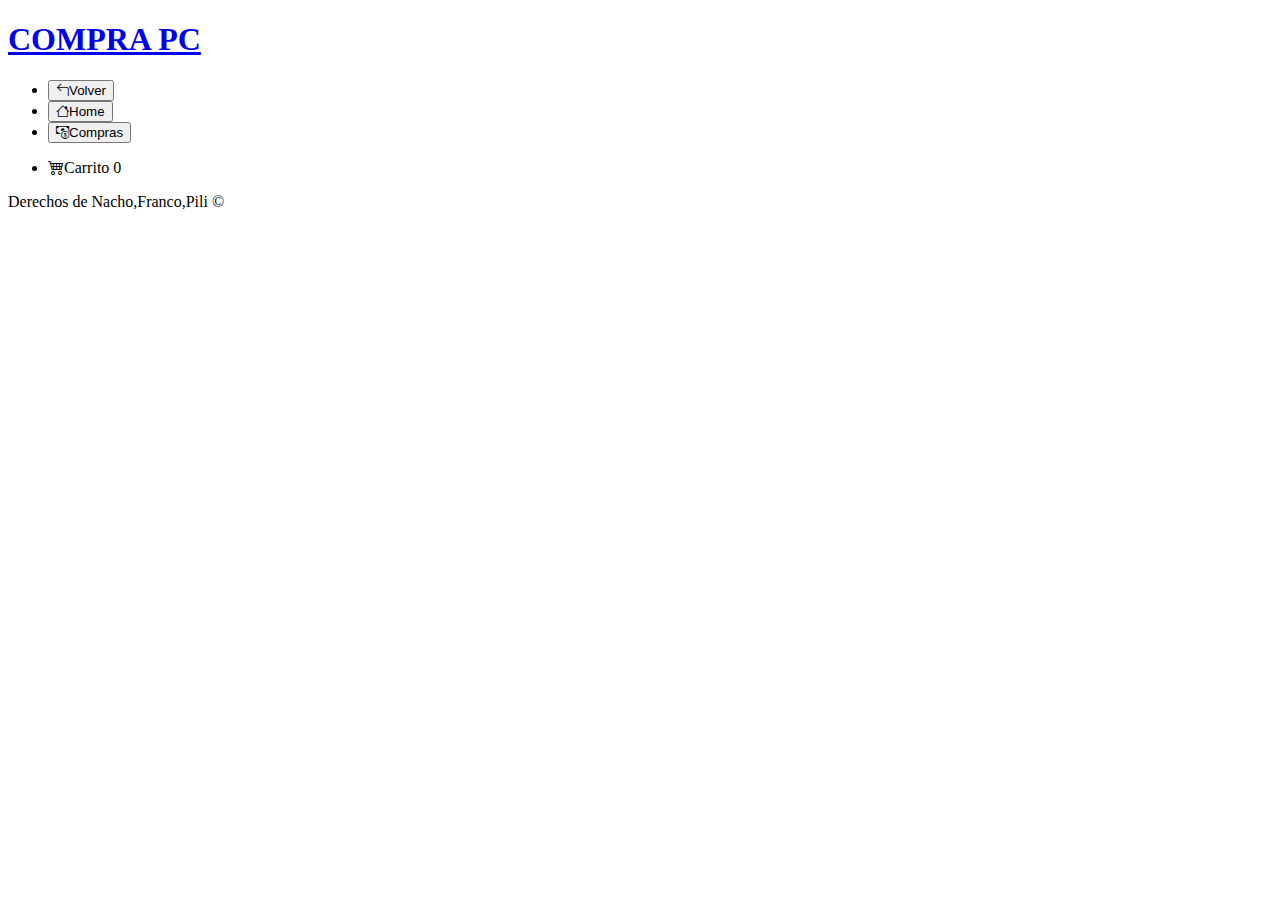
==== frontend/product/index.html @ 4a5a5dc6 "Model index page for each product." ====
<!DOCTYPE html>
<html lang="es">
<head>
    <meta charset="UTF-8">
    <meta name="viewport" content="width=device-width, initial-scale=1.0">
    <title>Compra PC</title>
    <link rel="stylesheet" href="https://cdn.jsdelivr.net/npm/bootstrap-icons@1.11.3/font/bootstrap-icons.min.css">
    <style>@import url("https://cdn.jsdelivr.net/npm/bootstrap-icons@1.11.3/font/bootstrap-icons.min.css");</style>
</head>
<body> 
    <div class="main-container">
        <asside>    
            <header>
                <a href="/"><h1 class="logo">COMPRA PC</h1></a>
            </header>
            <nav>
                <ul class="menu-nav" id="category">
                    
                    <li>
                        <button class="menu-categorie category-button" onclick="back()"><i class="bi bi-arrow-90deg-left"></i>Volver</button>
                    </li>

                    
                    <li>
                        <button class="menu-categorie category-button active" onclick="translate_home()"><i class="bi bi-house"></i>Home</button>
                    </li>
                    

                    <li>
                        <button class="menu-categorie category-button" onclick="translate_shopping()"><i class="bi bi-cash-coin"></i>Compras</button>
                    </li>


                </ul>
                    <ul class="menu-nav">
                    
                    
                        <li>
                        <a  class="menu-cart category-button" onclick="translate_cart()"><i class="bi bi-cart4"></i>Carrito
                            <span class="articulos">0</span></a>
                        </li>
                    </ul>
            </nav>
            <footer>
                <p class="footer-text">Derechos de Nacho,Franco,Pili ©
                    </p>
            </footer>
        </asside>
        <main>
                <h3 class="name-categorie" id ="main-title"></h3>
        

            <div class="container_main_products" id="products-container"> 
            
            </div>

        </main>
</div>
  
</body>

</html>
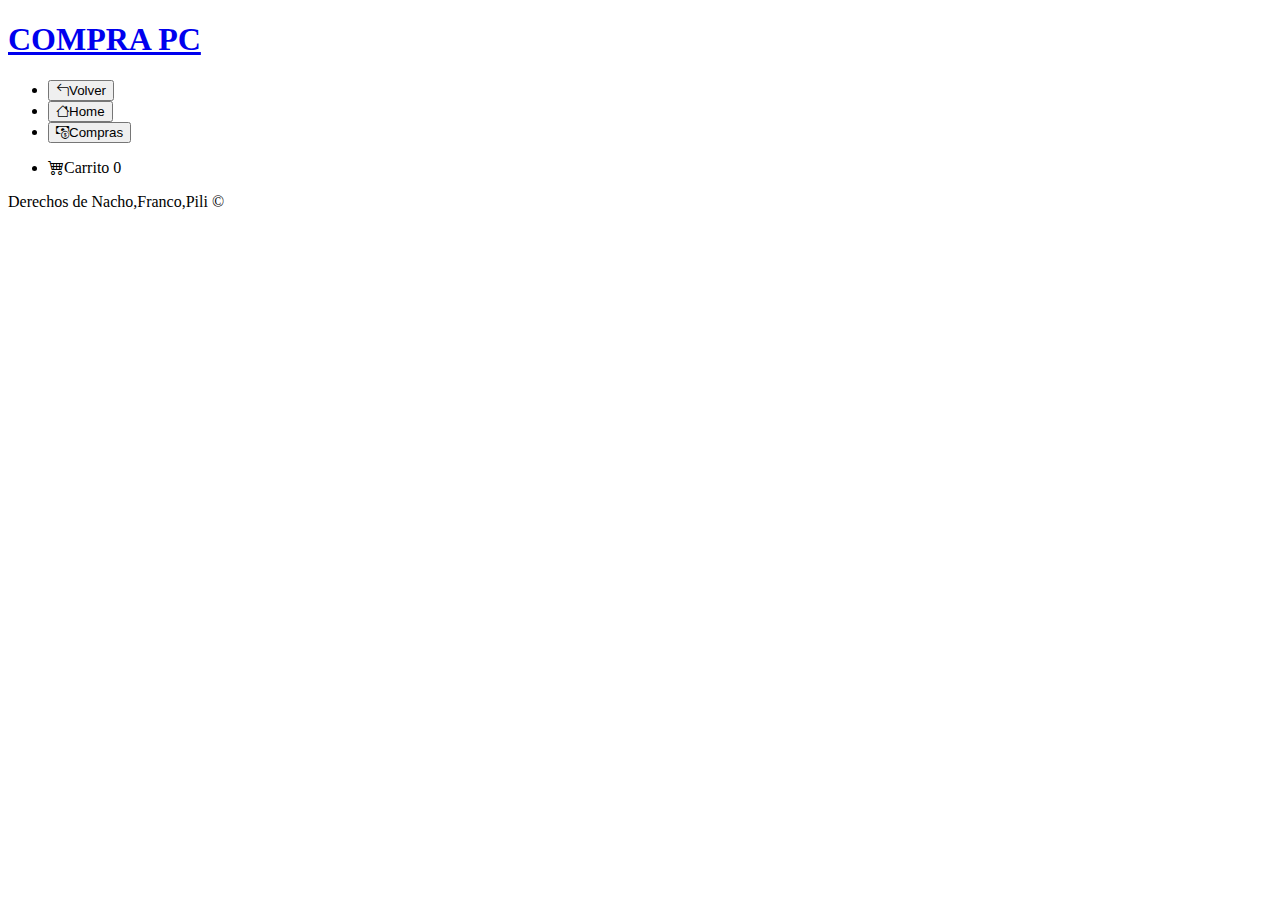
==== commit f7de37af: "I add <script> tag with the necessary js functions to connect the back." ====
--- a/frontend/product/index.html
+++ b/frontend/product/index.html
@@ -56,7 +56,90 @@
 
         </main>
 </div>
-  
+<script>
+
+    function response_recived(response){
+        return response.json();
+    }
+
+
+    function handle_error(error){
+        console.log(error)
+    }
+
+    function parse_data(data){
+
+        const title = document.getElementById("main-title");
+        title.innerText = data.name
+        
+
+        const product = document.getElementById("products-container")
+        
+        const div = document.createElement("div")
+        
+        div.setAttribute("class","product");
+        div.innerHTML  = `
+    <main>
+    
+
+	    <div class="container-image">
+			    <img src="https://imgs.search.brave.com/tID9Fid4L6QxANPVhbpkZPATIr4Wg19v4qmVfoLUWzc/rs:fit:860:0:0:0/g:ce/aHR0cHM6Ly9pbWFn/ZXMuZnJlZWltYWdl/cy5jb20vaW1hZ2Vz/L2xhcmdlLXByZXZp/ZXdzLzlhYi9wYXBl/ci1jaGFpbi12LTIt/MTMxNDA2Ny5qcGc_/Zm10">
+	    </div>
+
+	    <div class="container-info">
+			<div class="price">
+				<span>$${data.price}</span>
+			</div>
+	
+
+	        <div class="container-cart-add">
+		        <div class="container-cant">
+			        <input type="number" placeholder="1" min="1" max="3" value="1" class="input-cant">
+
+			        <div class="btn-increment">
+				        <i class="bi bi-chevron-up"></i>
+				        <i class="bi bi-chevron-down"></i>
+			        </div>
+		        </div>
+		        <button class="btn-add-cart"><i class="bi bi-basket3-fill"></i>Agregar</button>
+	        </div>
+
+	        <div class="description">
+		        <div class="title-description">
+			        <h4>Descripcion :</h4>
+		        </div>
+		        <div class="text-description">
+			        <p>${data.description}</p>
+		        </div>
+	        </div>
+        </div>
+
+    </main>
+                
+        `
+                product.append(div)
+
+    }
+
+
+    function back(){
+        window.location.href = "/"
+    }
+
+
+    const params = new URLSearchParams(window.location.search)
+    const id = params.get("id")
+
+    console.log(params)
+    console.log(id)
+
+
+
+    fetch(`http://localhost:5000/products/${id}`)
+    .then(response_recived)
+    .then(parse_data)
+    .catch(handle_error)
+    </script>
 </body>
 
 </html>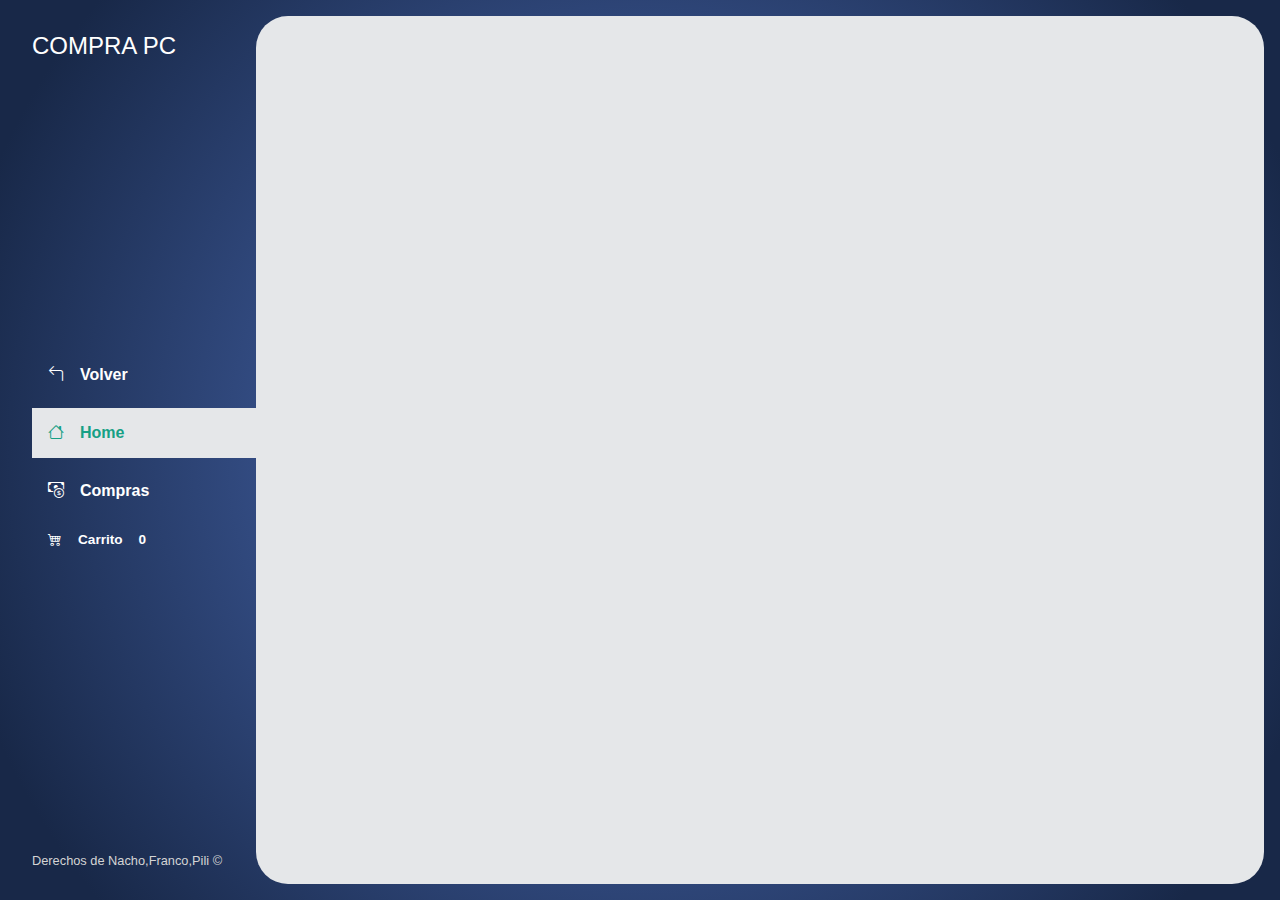
==== commit 9538c1b4: "I add the CSS layout in te <style> tag." ====
--- a/frontend/product/index.html
+++ b/frontend/product/index.html
@@ -5,7 +5,249 @@
     <meta name="viewport" content="width=device-width, initial-scale=1.0">
     <title>Compra PC</title>
     <link rel="stylesheet" href="https://cdn.jsdelivr.net/npm/bootstrap-icons@1.11.3/font/bootstrap-icons.min.css">
-    <style>@import url("https://cdn.jsdelivr.net/npm/bootstrap-icons@1.11.3/font/bootstrap-icons.min.css");</style>
+    <style>@import url("https://cdn.jsdelivr.net/npm/bootstrap-icons@1.11.3/font/bootstrap-icons.min.css");
+         * {
+            margin: 0;
+            padding: 0;
+            box-sizing: border-box;
+            font-family: 'Gill Sans', 'Gill Sans MT', Calibri, 'Trebuchet MS', sans-serif;
+        }
+        
+        h1, h2, h3, p, a, ul {
+            margin:0;
+            padding:0;
+        }    
+        
+        ul {
+            list-style-type: none;
+        }
+        
+        a {
+            text-decoration: none;
+        }
+        
+        img {
+            max-width: 100%;
+        }
+
+        .main-container{
+            display: grid;
+            grid-template-columns: 1fr 4fr;
+            background-image: radial-gradient(circle, #4b6cb7 10%, #182848 90%);
+        }
+        
+        /*background-color: rgb(22, 160, 133); color alternativo*/
+        
+        asside {
+            padding: 2rem;
+            padding-right: 0;
+            color: rgb(255, 255, 255);
+            position: sticky;
+            height: 100vh;
+            top: 0;
+            display: flex;
+            flex-direction: column;
+            justify-content:space-between;
+        }
+        
+        .logo{
+            font-weight: 400;
+            font-size: 1.5rem;
+            background-color: transparent;
+        
+            color:white;
+        
+            cursor: pointer;
+            
+        }
+        
+        
+        
+        .menu-nav {
+            display: flex;
+            flex-direction: column;
+            gap: .5rem
+        }
+        
+        .menu-categorie{
+            background-color: transparent;
+            border: 0;
+            color:white;
+            font-size: 1rem;
+            cursor: pointer;
+            display: flex;
+            gap: 1rem;
+            font-weight: 600;
+            padding: 1rem;
+            width: 100%;
+        }
+        
+        .menu-categorie.active{
+            background-color: rgb(229, 231, 233);
+            color:rgb(22, 160, 133);;
+        }
+        
+        .menu-cart{
+            background-color: transparent;
+            border: 0;
+            color:white;
+            font-size: .85rem;
+            cursor: pointer;
+            display: flex;
+            gap: 1rem;
+            font-weight: 600;
+            padding: 1rem;
+        }
+        
+        
+        
+        .menu-cart.active{
+            background-color: rgb(229, 231, 233);
+            color:rgb(22, 160, 133);;
+        }
+        
+        .articles{
+            background-color: white;
+            color:rgb(22, 160, 133);
+            padding: .15rem .25rem;
+            border-radius: 0.25rem;
+        
+        }
+        
+        .footer-text{
+           color: rgb(212, 212, 212);
+           font-size: .80rem;
+        }
+        
+        main {
+            
+            display: flex;
+            gap: 30px;
+            background-color: rgb(229, 231, 233);
+            margin: 1rem;
+            margin-left: 0;
+            border-radius: 2rem;
+            padding: 3rem;
+        }
+        
+        .name-categorie {
+            width: 100px;
+            height: 100px;
+            color: rgb(22, 160, 133);
+            margin-bottom: 2rem;
+        
+        }
+        
+        .container-image{
+            flex: 1;
+        }
+
+        .container-info{
+            flex: 1;
+            display: flex;
+            flex-direction: column;
+        }
+
+        .price {
+            padding-bottom: 20px;
+            border-bottom: 1px solid rgb(0, 0, 0);
+            display: flex;
+            align-items: center;
+            justify-content: space-between;
+        }
+
+        .price span {
+            font-size: 24px;
+            font-weight: 300;
+        }
+
+        .container-cart-add{
+            padding: 30px 0;
+            display: flex;
+            gap: 20px;
+            padding-bottom: 30px;
+            border-bottom: 1px solid ;
+        }
+
+        .container-cant{
+            position: relative;
+        }
+
+        .input-cant{
+            background-color: rgb(219, 219, 219);
+            border: none;
+            padding: 10px;
+            width: 60px;
+            height: 100%;
+            color:black;
+            font-weight: 500;
+        }
+
+        .input-cant:focus{
+            outline: none;
+        }
+
+        .input-cant::-webkit-inner-spin-button,               /*Saco las flechas del input*/
+        .input-cant::-webkit-outer-spin-button{
+            -webkit-appearance: none;
+            appearance: none;
+        }
+
+
+
+
+        .btn-add-cart{
+            border: none;
+            padding: 10px;
+            color: white;
+            background-color: black;
+            display: flex;
+            align-items: center;
+            justify-content: center;
+            gap: 5px;
+            font-weight: 700;
+            cursor: pointer;
+        }
+
+        .btn-increment {
+            display: flex;
+            position: absolute;
+            flex-direction: column;
+            top: 7px;
+            right: 7px;
+            font-size: 11px;
+            cursor: pointer;
+            color: black;
+        }
+
+        .btn-add-cart:hover{
+            color: rgb(88, 83, 83);
+        }
+
+        .bi-chevron-up{
+            color: rgb(0, 0, 0);
+        }
+
+        .bi-chevron-down{
+            color: rgb(0, 0, 0);
+        }
+       
+        .description{
+            display: flex;
+            flex-direction: column;
+            border-bottom: 1px solid rgb(189, 189, 189);
+            padding: 10px 0;
+        }
+
+        .text-description{
+            font-size: 17px;
+            color: black;
+            margin-top: 4px;
+            line-height: 20px;
+        }
+
+        </style>
+
 </head>
 <body> 
     <div class="main-container">
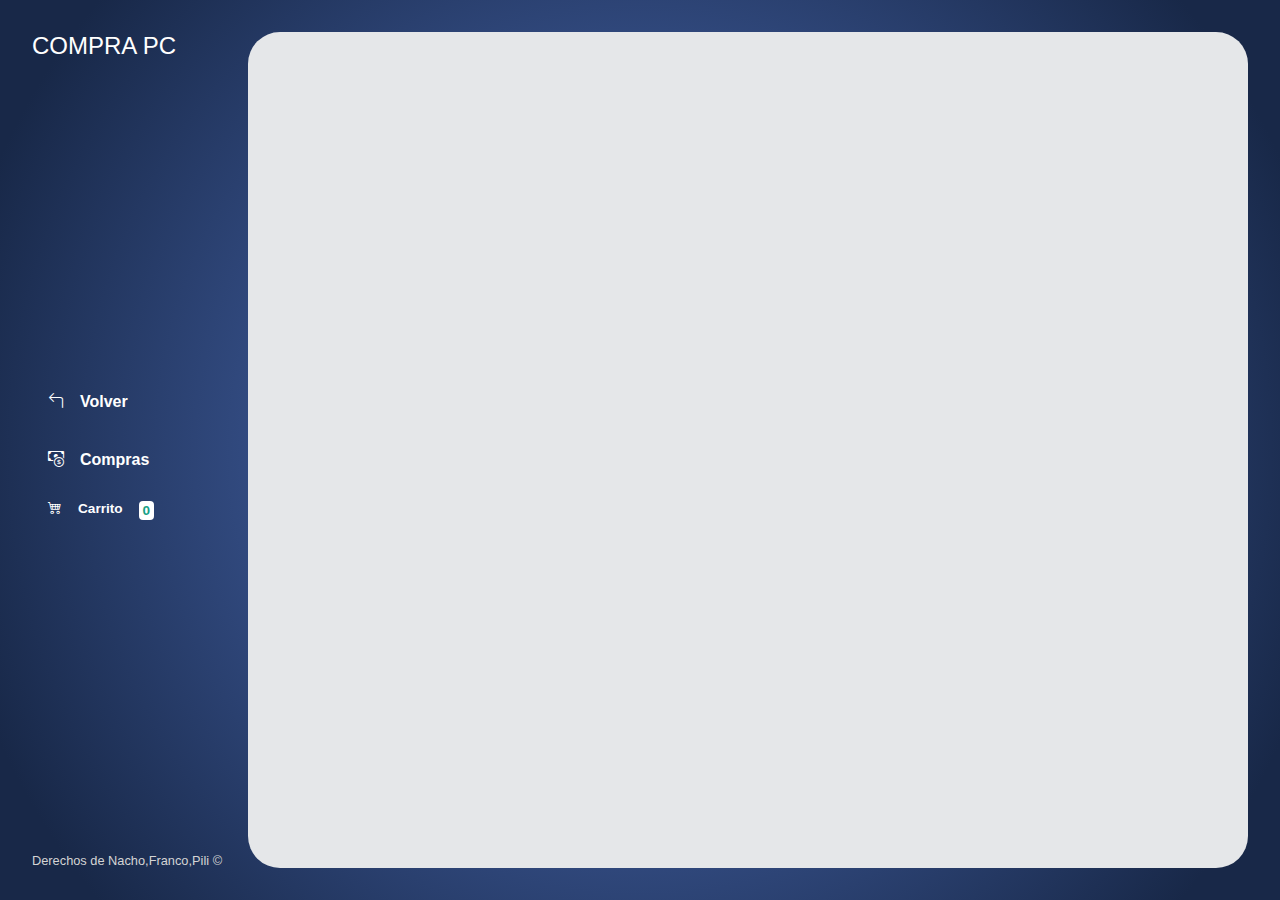
==== commit ca9699de: "Minimal bug fixes (spaces, labels, clases)" ====
--- a/frontend/product/index.html
+++ b/frontend/product/index.html
@@ -25,7 +25,7 @@
         a {
             text-decoration: none;
         }
-        
+
         img {
             max-width: 100%;
         }
@@ -38,7 +38,7 @@
         
         /*background-color: rgb(22, 160, 133); color alternativo*/
         
-        asside {
+        aside {
             padding: 2rem;
             padding-right: 0;
             color: rgb(255, 255, 255);
@@ -61,8 +61,6 @@
             
         }
         
-        
-        
         .menu-nav {
             display: flex;
             flex-direction: column;
@@ -120,12 +118,10 @@
         }
         
         main {
-            
-            display: flex;
             gap: 30px;
             background-color: rgb(229, 231, 233);
-            margin: 1rem;
-            margin-left: 0;
+            margin: 2rem;
+            margin-left: -0.5rem;
             border-radius: 2rem;
             padding: 3rem;
         }
@@ -139,11 +135,11 @@
         }
         
         .container-image{
-            flex: 1;
+            flex: 1.5;
         }
 
         .container-info{
-            flex: 1;
+            flex: 1.5;
             display: flex;
             flex-direction: column;
         }
@@ -187,16 +183,14 @@
             outline: none;
         }
 
-        .input-cant::-webkit-inner-spin-button,               /*Saco las flechas del input*/
-        .input-cant::-webkit-outer-spin-button{
-            -webkit-appearance: none;
-            appearance: none;
-        }
-
-
-
-
-        .btn-add-cart{
+        input[type=number]::-webkit-inner-spin-button,
+        input[type=number]::-webkit-outer-spin-button {
+        -webkit-appearance: none;
+        margin: 0;
+        }
+
+
+        .add-cart{
             border: none;
             padding: 10px;
             color: white;
@@ -220,7 +214,7 @@
             color: black;
         }
 
-        .btn-add-cart:hover{
+        .add-cart:hover{
             color: rgb(88, 83, 83);
         }
 
@@ -251,7 +245,7 @@
 </head>
 <body> 
     <div class="main-container">
-        <asside>    
+        <aside>    
             <header>
                 <a href="/"><h1 class="logo">COMPRA PC</h1></a>
             </header>
@@ -262,12 +256,6 @@
                         <button class="menu-categorie category-button" onclick="back()"><i class="bi bi-arrow-90deg-left"></i>Volver</button>
                     </li>
 
-                    
-                    <li>
-                        <button class="menu-categorie category-button active" onclick="translate_home()"><i class="bi bi-house"></i>Home</button>
-                    </li>
-                    
-
                     <li>
                         <button class="menu-categorie category-button" onclick="translate_shopping()"><i class="bi bi-cash-coin"></i>Compras</button>
                     </li>
@@ -279,7 +267,7 @@
                     
                         <li>
                         <a  class="menu-cart category-button" onclick="translate_cart()"><i class="bi bi-cart4"></i>Carrito
-                            <span class="articulos">0</span></a>
+                            <span class="articles" id="number">0</span></a>
                         </li>
                     </ul>
             </nav>
@@ -287,45 +275,39 @@
                 <p class="footer-text">Derechos de Nacho,Franco,Pili ©
                     </p>
             </footer>
-        </asside>
+        </aside>
         <main>
-                <h3 class="name-categorie" id ="main-title"></h3>
-        
-
+             
             <div class="container_main_products" id="products-container"> 
-            
             </div>
 
         </main>
 </div>
 <script>
 
-    function response_recived(response){
-        return response.json();
-    }
-
-
     function handle_error(error){
         console.log(error)
     }
 
     function parse_data(data){
 
-        const title = document.getElementById("main-title");
-        title.innerText = data.name
-        
+
 
         const product = document.getElementById("products-container")
-        
+
         const div = document.createElement("div")
-        
+        //<img src="http//:localhost:5000/images/${data.image}">
+      
         div.setAttribute("class","product");
         div.innerHTML  = `
-    <main>
-    
+             <div class="container-title">
+                ${data.name}
+            </div>
+            
+        <main class="main-product">
 
 	    <div class="container-image">
-			    <img src="https://imgs.search.brave.com/tID9Fid4L6QxANPVhbpkZPATIr4Wg19v4qmVfoLUWzc/rs:fit:860:0:0:0/g:ce/aHR0cHM6Ly9pbWFn/ZXMuZnJlZWltYWdl/cy5jb20vaW1hZ2Vz/L2xhcmdlLXByZXZp/ZXdzLzlhYi9wYXBl/ci1jaGFpbi12LTIt/MTMxNDA2Ny5qcGc_/Zm10">
+			    <img class="size" src="https://media.tycsports.com/files/2022/01/07/378531/armando-mendez-el-hulk-uruguayo.jpg">
 	    </div>
 
 	    <div class="container-info">
@@ -339,11 +321,11 @@
 			        <input type="number" placeholder="1" min="1" max="3" value="1" class="input-cant">
 
 			        <div class="btn-increment">
-				        <i class="bi bi-chevron-up"></i>
-				        <i class="bi bi-chevron-down"></i>
+				        <i class="bi bi-chevron-up" id="increment"></i>
+				        <i class="bi bi-chevron-down" id="decrement"></i>
 			        </div>
 		        </div>
-		        <button class="btn-add-cart"><i class="bi bi-basket3-fill"></i>Agregar</button>
+		        <button class="add-cart" id="${data.id}" onclick="add_cart(this)"><i class="bi bi-basket3-fill"></i>Agregar</button>
 	        </div>
 
 	        <div class="description">
@@ -359,7 +341,7 @@
     </main>
                 
         `
-                product.append(div)
+        product.append(div)
 
     }
 
@@ -372,14 +354,12 @@
     const params = new URLSearchParams(window.location.search)
     const id = params.get("id")
 
-    console.log(params)
-    console.log(id)
-
-
-
     fetch(`http://localhost:5000/products/${id}`)
-    .then(response_recived)
-    .then(parse_data)
+    .then(content => content.json())
+    .then(product => {
+        data = product;
+        parse_data(data)
+    })
     .catch(handle_error)
     </script>
 </body>
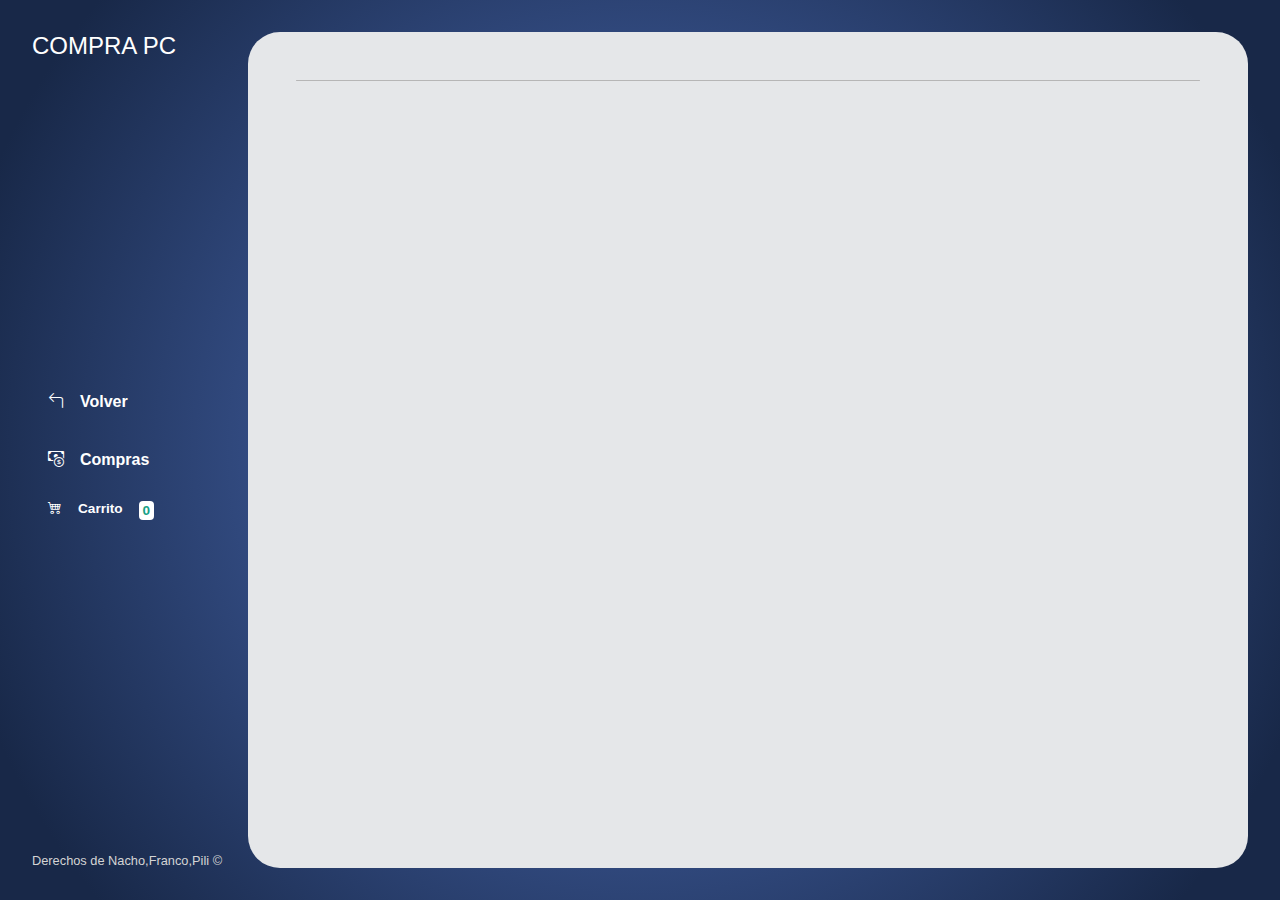
==== commit e4104d1c: "I update tags and links for the images." ====
--- a/frontend/product/index.html
+++ b/frontend/product/index.html
@@ -26,6 +26,11 @@
             text-decoration: none;
         }
 
+        .size {
+            width: 480px;
+            height: 270px;
+        }
+        
         img {
             max-width: 100%;
         }
@@ -124,6 +129,8 @@
             margin-left: -0.5rem;
             border-radius: 2rem;
             padding: 3rem;
+            padding-bottom: 1rem;
+           
         }
         
         .name-categorie {
@@ -134,6 +141,28 @@
         
         }
         
+        .container_main_products{
+            border-radius: 1rem;
+            border-bottom: 1px solid rgb(182, 182, 182);
+        }
+        
+        .container-title{
+            padding: 25px;
+            padding-top: 25px;
+            text-align: center;
+            background-color: rgb(219, 219, 219);
+            color: #182848;
+            
+            
+        }
+
+        .main-product {
+            display: flex;
+            align-items: center;
+            margin-left: 2rem;
+            border-radius: 2rem solid;
+        }
+
         .container-image{
             flex: 1.5;
         }
@@ -188,6 +217,7 @@
         -webkit-appearance: none;
         margin: 0;
         }
+        input[type=number] {-moz-appearance:textfield; }
 
 
         .add-cart{
@@ -307,7 +337,7 @@
         <main class="main-product">
 
 	    <div class="container-image">
-			    <img class="size" src="https://media.tycsports.com/files/2022/01/07/378531/armando-mendez-el-hulk-uruguayo.jpg">
+			    <img class="size" src="http://localhost:5000/images/${data.image}">
 	    </div>
 
 	    <div class="container-info">
@@ -342,13 +372,110 @@
                 
         `
         product.append(div)
-
-    }
-
+        countAdd()
+    }
+
+
+
+    let productsCart;
+
+    const productInCartLC = JSON.parse(localStorage.getItem("product-cart")) //Con esto analizo si en el navegador hay productos almacenado
+
+
+
+    if(productInCartLC){  //SI llega  haber algo en el carrito  lo guardo en la variable de prodcutsCart que luego utilizo para seguir añadiendo productos
+        productsCart = productInCartLC;
+        count_number(); //voy actualizando el numero
+    }else{              //SI NO a la variable productsCart la inicio como una lista vacia y luego le meto los productod que seleccione
+        productsCart = [];
+    }
+
+
+
+    function countAdd() {
+        const btnInc = document.getElementById("increment")
+        const btnDec = document.querySelector("#decrement");
+
+        const quantity = document.querySelector(".input-cant");
+
+        let valueByDefault = parseInt(quantity.value);
+
+        console.log(parseInt(quantity.value))
+
+        btnInc.addEventListener("click", () => {
+            if(valueByDefault === 3){
+                return;
+            }else {
+            valueByDefault += 1;
+            quantity.value = valueByDefault;
+            }
+        })
+
+
+        btnDec.addEventListener("click", () => {
+            if(valueByDefault === 1){
+                return;
+            }else {
+                valueByDefault -=1;
+                quantity.value = valueByDefault;
+            }
+         
+        })
+    }
+
+
+
+
+    function add_cart(e){
+        
+        
+        const quantity = document.querySelector(".input-cant");   //Agarro la clase del input
+        
+        let quantValue = parseInt(quantity.value);                //Obtengo el valor del inout en se momento
+
+        let productAdd;
+
+        productAdd = data;
+
+        if(productsCart.some(product => product.id == id)){   //Busca una coincidencia y si la encuentra tira True;
+            
+            for(let index = 0; index<productsCart.length; index++){
+            if(productsCart[index].id == id){
+                productsCart[index].cantidad = productsCart[index].cantidad + quantValue;
+            }
+        }
+        }else{
+            productAdd.cantidad = quantValue;
+            productsCart.push(productAdd)
+        }
+     
+        count_number();
+
+        //guardo los elementos del array en el localstorage asi lo puedo usar en la pagina del carrito.
+
+        localStorage.setItem("product-cart", JSON.stringify(productsCart))
+
+    }
+    
+    function count_number(){
+    let number = 0 ;
+    for(let i = 0;i<productsCart.length;i++){
+        number = productsCart[i].cantidad + number;
+    } 
+    const articles = document.getElementById("number");
+    articles.innerText = number
+}
 
     function back(){
         window.location.href = "/"
     }
+    function translate_shopping(){
+        window.location.href = "/shopping.html"
+    }
+    function translate_cart(){
+        window.location.href = "/cart.html"
+    }
+   
 
 
     const params = new URLSearchParams(window.location.search)
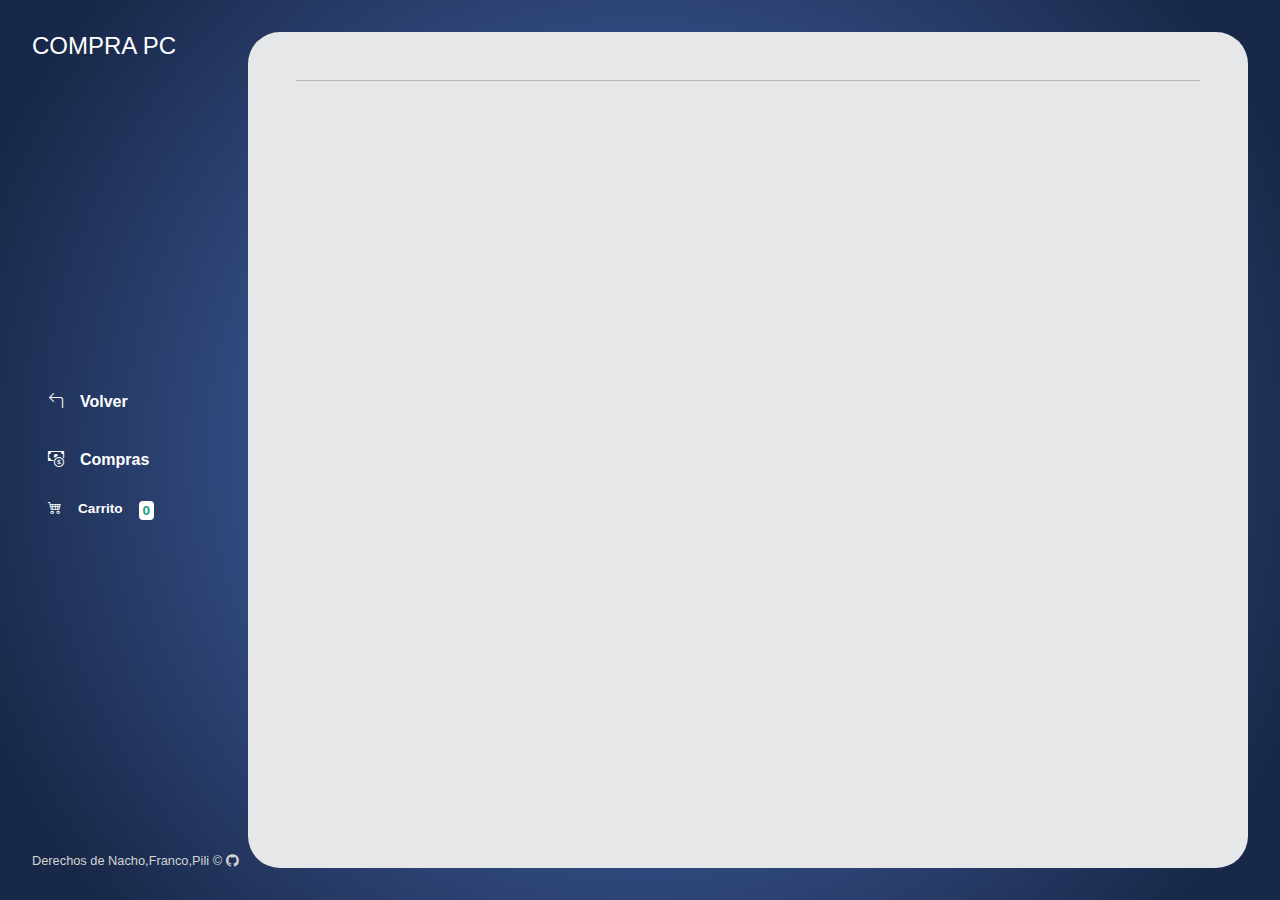
==== commit 2dafd435: "Add link and function to move between checkout and other pages." ====
--- a/frontend/product/index.html
+++ b/frontend/product/index.html
@@ -302,8 +302,8 @@
                     </ul>
             </nav>
             <footer>
-                <p class="footer-text">Derechos de Nacho,Franco,Pili ©
-                    </p>
+                <p class="footer-text">Derechos de Nacho,Franco,Pili © <a href="https://github.com/FrancoIvanFerreyra/TP1Intro" class="footer-text"><i class="bi bi-github"></i></a>
+                </p>
             </footer>
         </aside>
         <main>
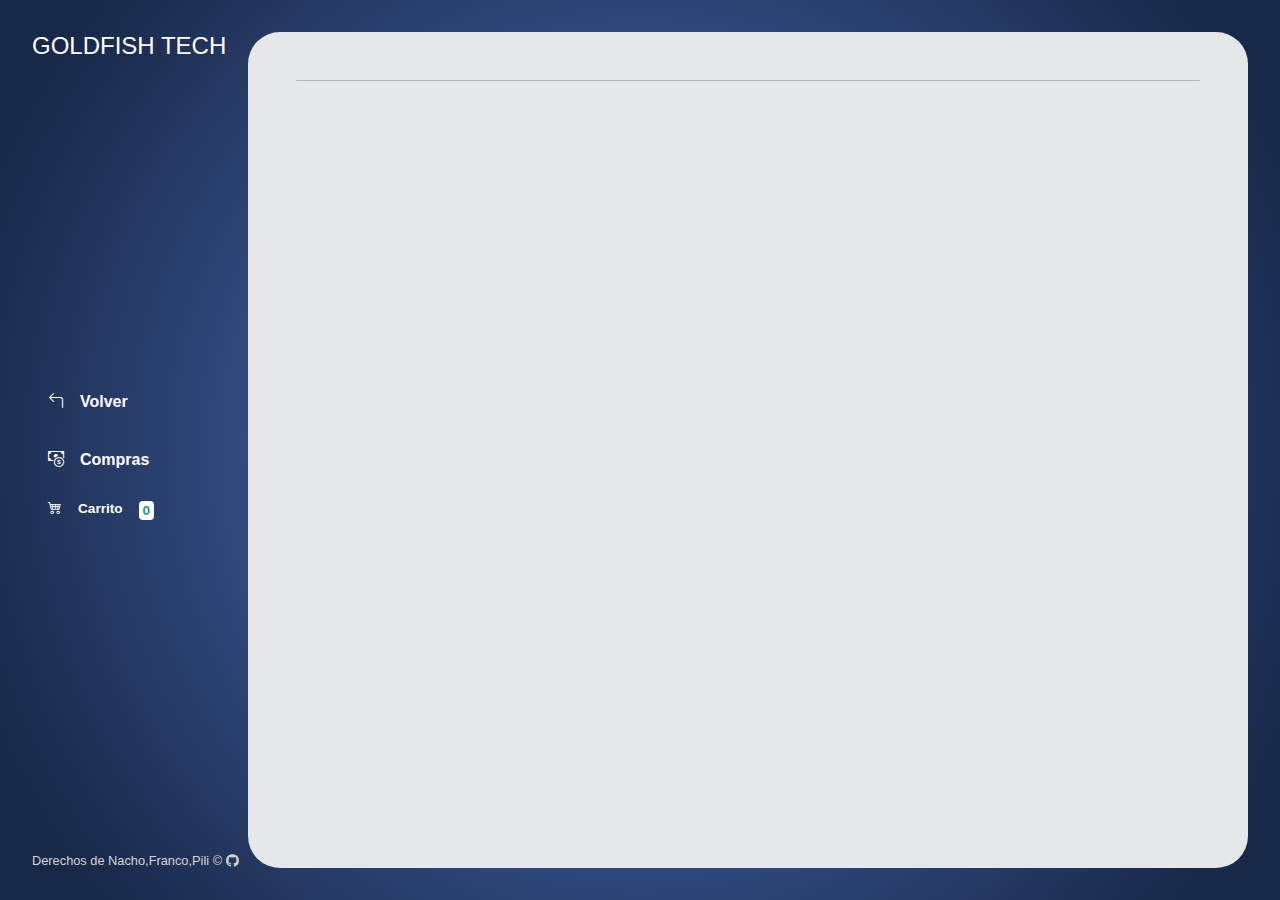
==== commit 5c869139: "page name changed" ====
--- a/frontend/product/index.html
+++ b/frontend/product/index.html
@@ -3,7 +3,7 @@
 <head>
     <meta charset="UTF-8">
     <meta name="viewport" content="width=device-width, initial-scale=1.0">
-    <title>Compra PC</title>
+    <title>GOLDFISH TECH </title>
     <link rel="stylesheet" href="https://cdn.jsdelivr.net/npm/bootstrap-icons@1.11.3/font/bootstrap-icons.min.css">
     <style>@import url("https://cdn.jsdelivr.net/npm/bootstrap-icons@1.11.3/font/bootstrap-icons.min.css");
          * {
@@ -277,7 +277,7 @@
     <div class="main-container">
         <aside>    
             <header>
-                <a href="/"><h1 class="logo">COMPRA PC</h1></a>
+                <a href="/"><h1 class="logo">GOLDFISH TECH</h1></a>
             </header>
             <nav>
                 <ul class="menu-nav" id="category">
